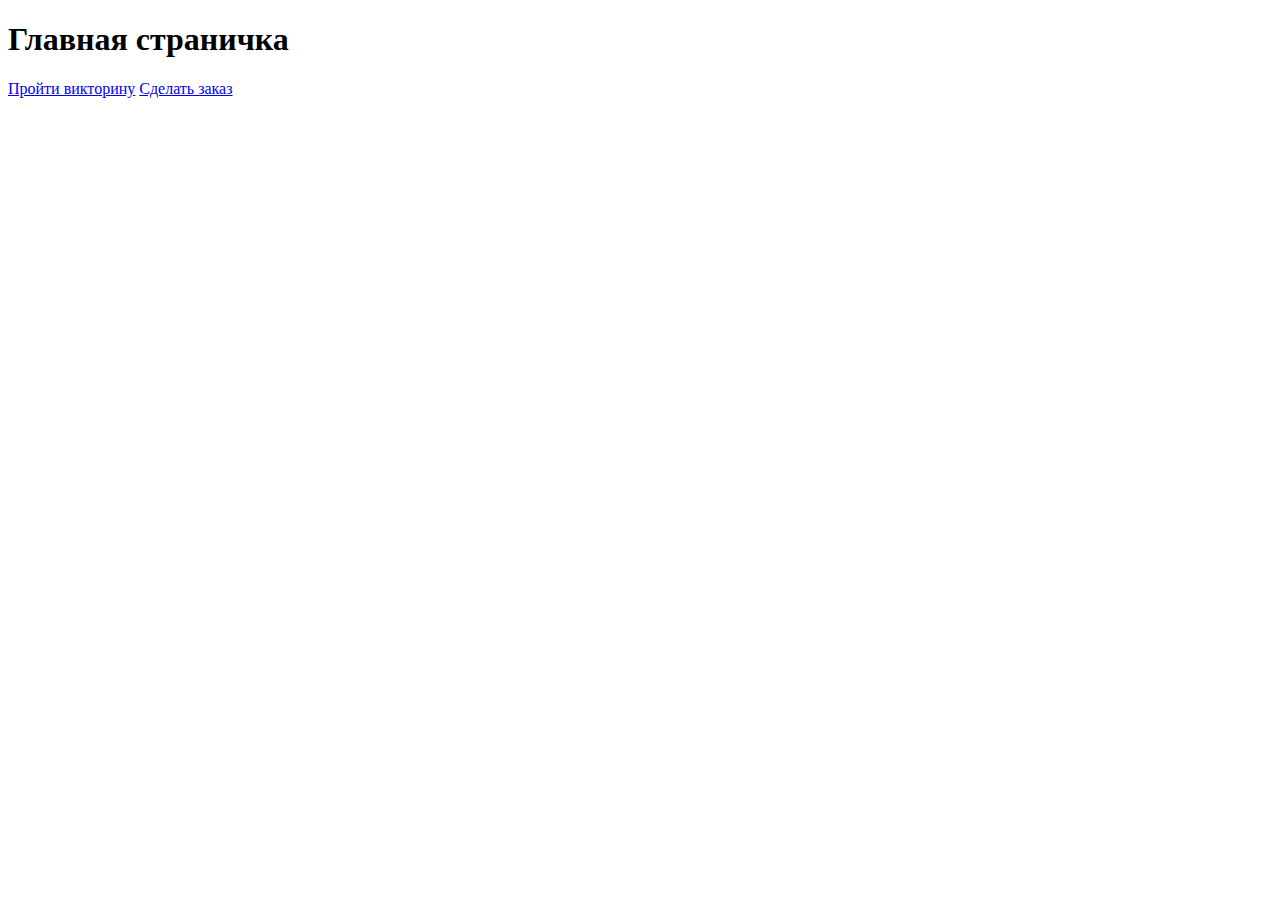
==== index.html @ 9e36f912 "Add files via upload" ====
<!DOCTYPE html>
<html lang="en">
<head>
    <meta charset="UTF-8">
    <meta http-equiv="X-UA-Compatible" content="IE=edge">
    <meta name="viewport" content="width=device-width, initial-scale=1.0">
    <title>Главная страница</title>
    <link rel="stylesheet" href="{{ url_for('static', filename='styles/style.css') }}">
</head>
<body>
    <div class="header">
        <h1>Главная страничка</h1>
    </div>
    <a class="hypera" href="/test">Пройти викторину</a>
    <a class="hypera" href="/buy">Сделать заказ</a>
</body>
</html>
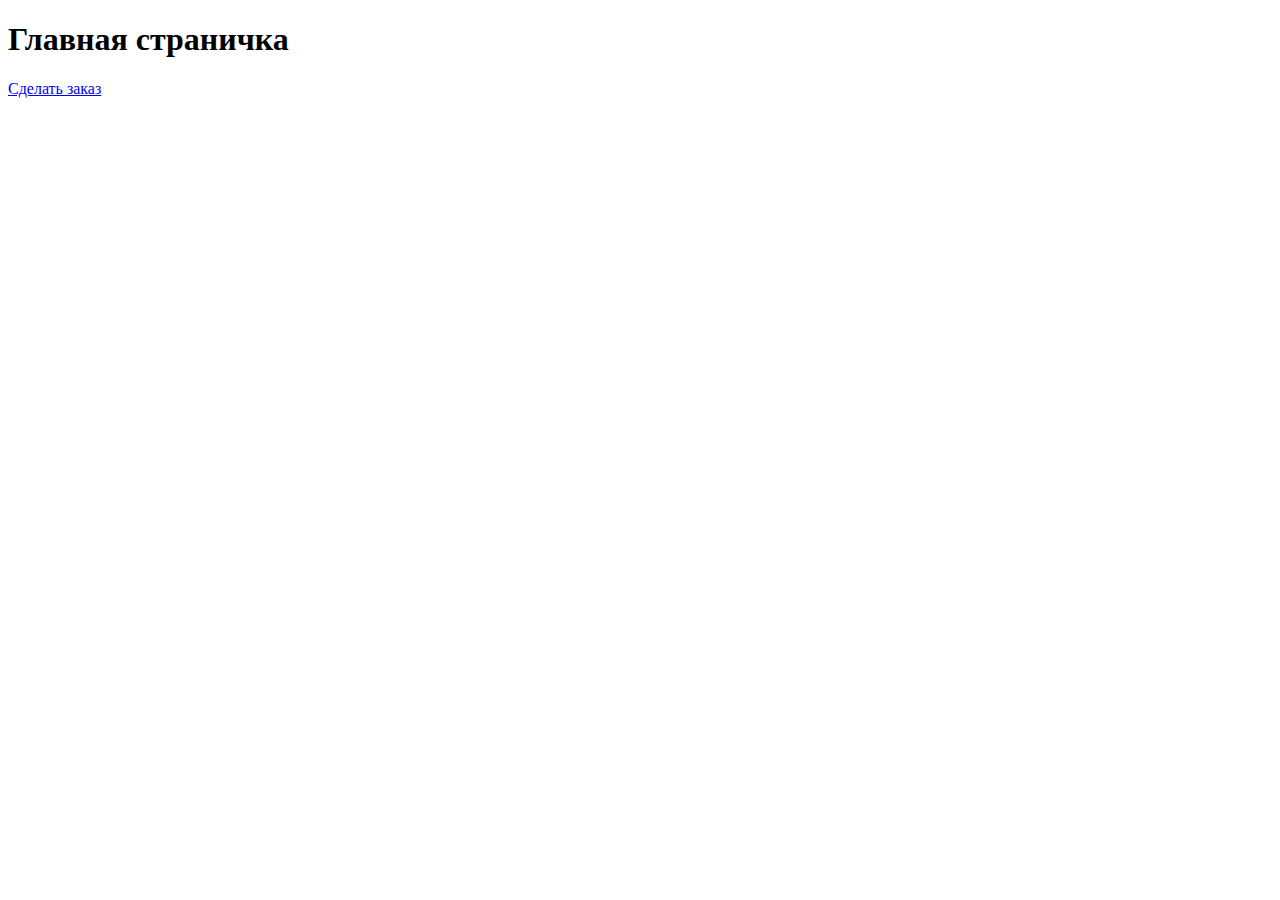
==== commit 92804d05: "Update index.html" ====
--- a/index.html
+++ b/index.html
@@ -11,7 +11,6 @@
     <div class="header">
         <h1>Главная страничка</h1>
     </div>
-    <a class="hypera" href="/test">Пройти викторину</a>
     <a class="hypera" href="/buy">Сделать заказ</a>
 </body>
 </html>
